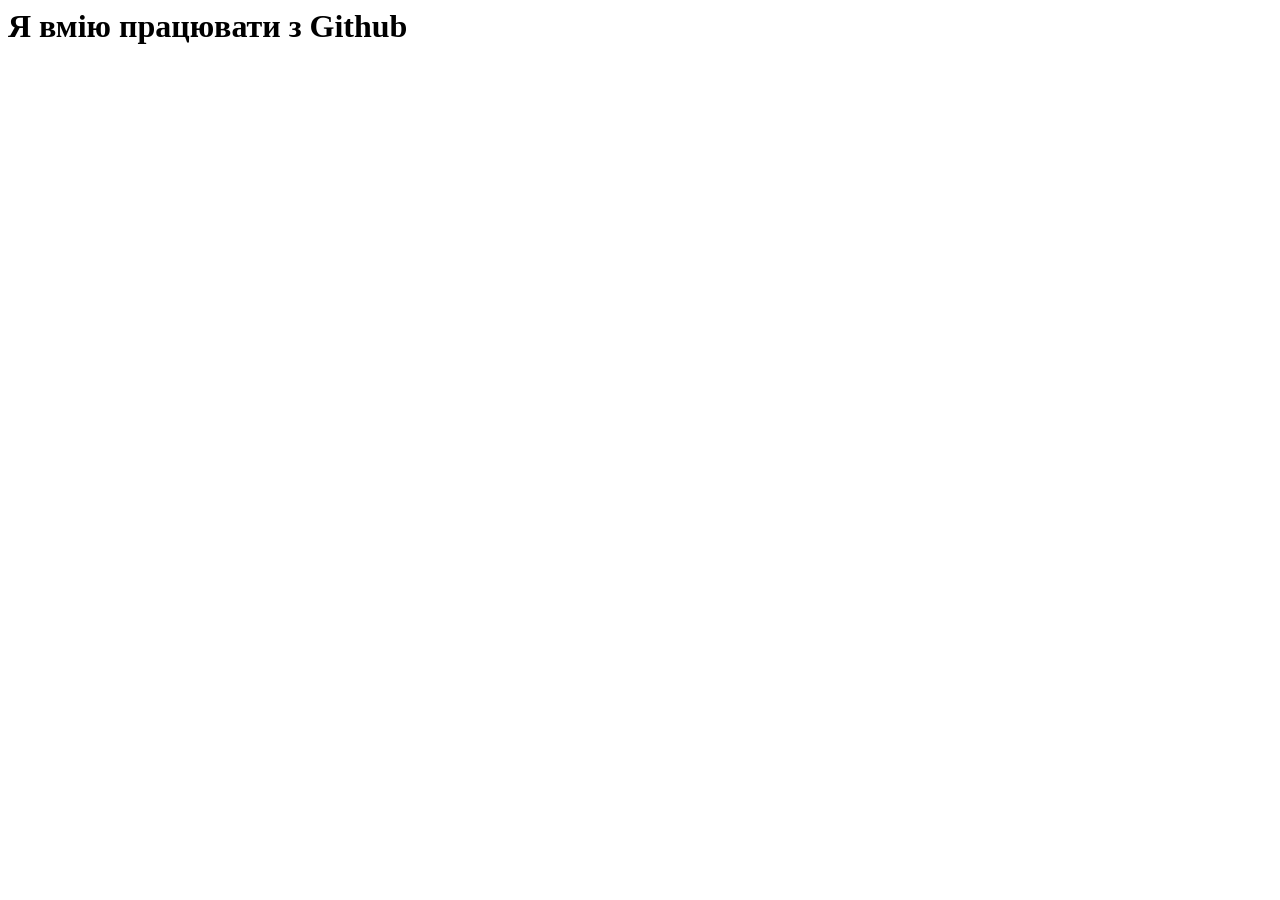
==== index.html @ 5f166f81 "Add file index" ====
<html lang="en">
<head>
    <meta charset="UTF-8">
    <meta name="viewport" content="width=device-width, initial-scale=1">
    <title>Document</title>
</head>
<body>
    <h1> Я вмію працювати з Github</h1>
</body>
</html>
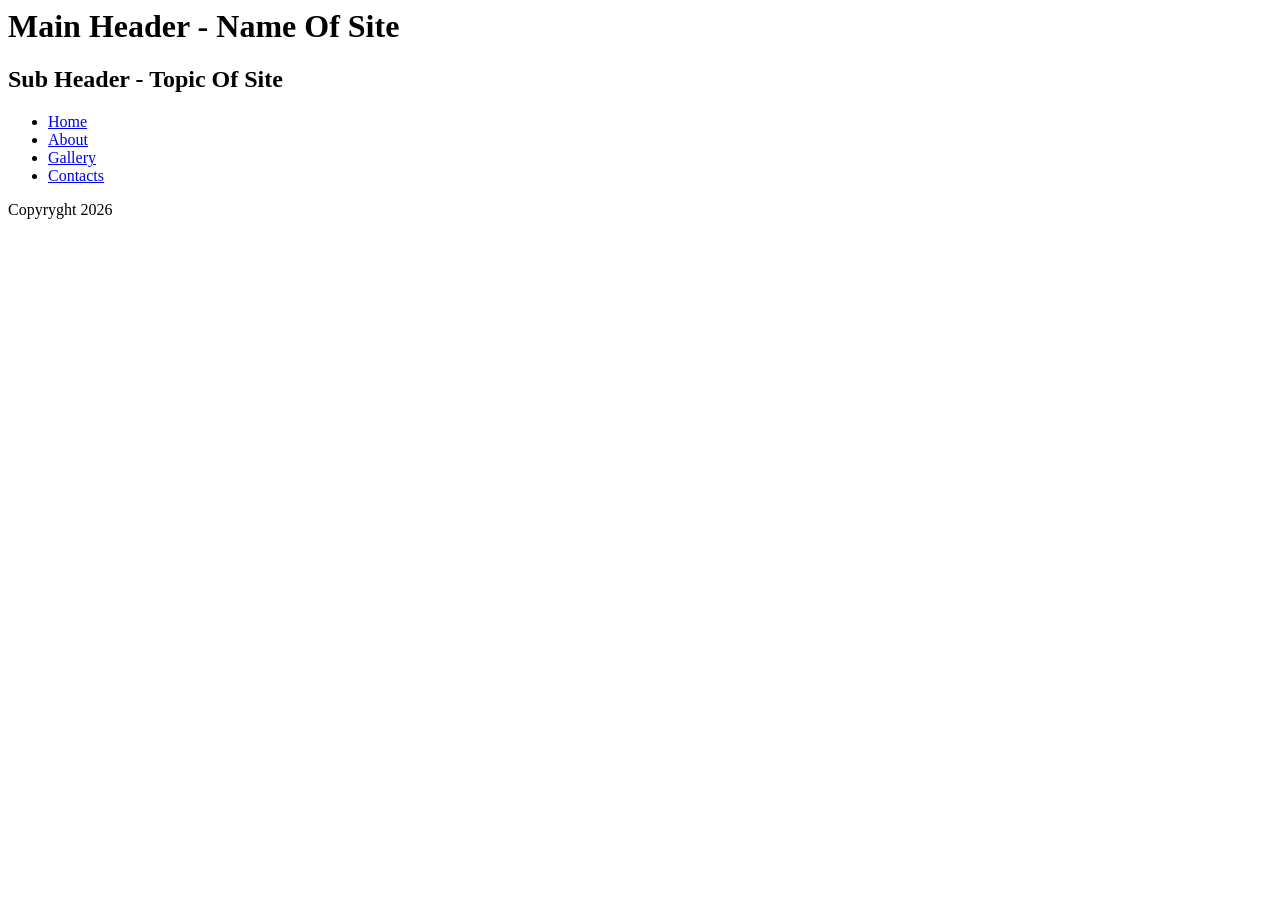
==== commit 1e816a87: "Practise 2" ====
--- a/index.html
+++ b/index.html
@@ -5,6 +5,20 @@
     <title>Document</title>
 </head>
 <body>
-    <h1> Я вмію працювати з Github</h1>
+   <header>
+    <h1> Main Header - Name Of Site</h1>
+    <h2> Sub Header - Topic Of Site</h2>
+   </header>
+    <nav>
+        <ul>
+        <li><a href="index.html" >Home</a></li>
+        <li><a href="info.html" >About</a></li>
+        <li><a href="gallery.html" >Gallery</a></li>
+        <li><a href="contacts.html" >Contacts</a></li>
+        </ul>
+    </nav>
+    <footer>
+        <p>Copyryght 2026</p>
+    </footer>
 </body>
 </html>
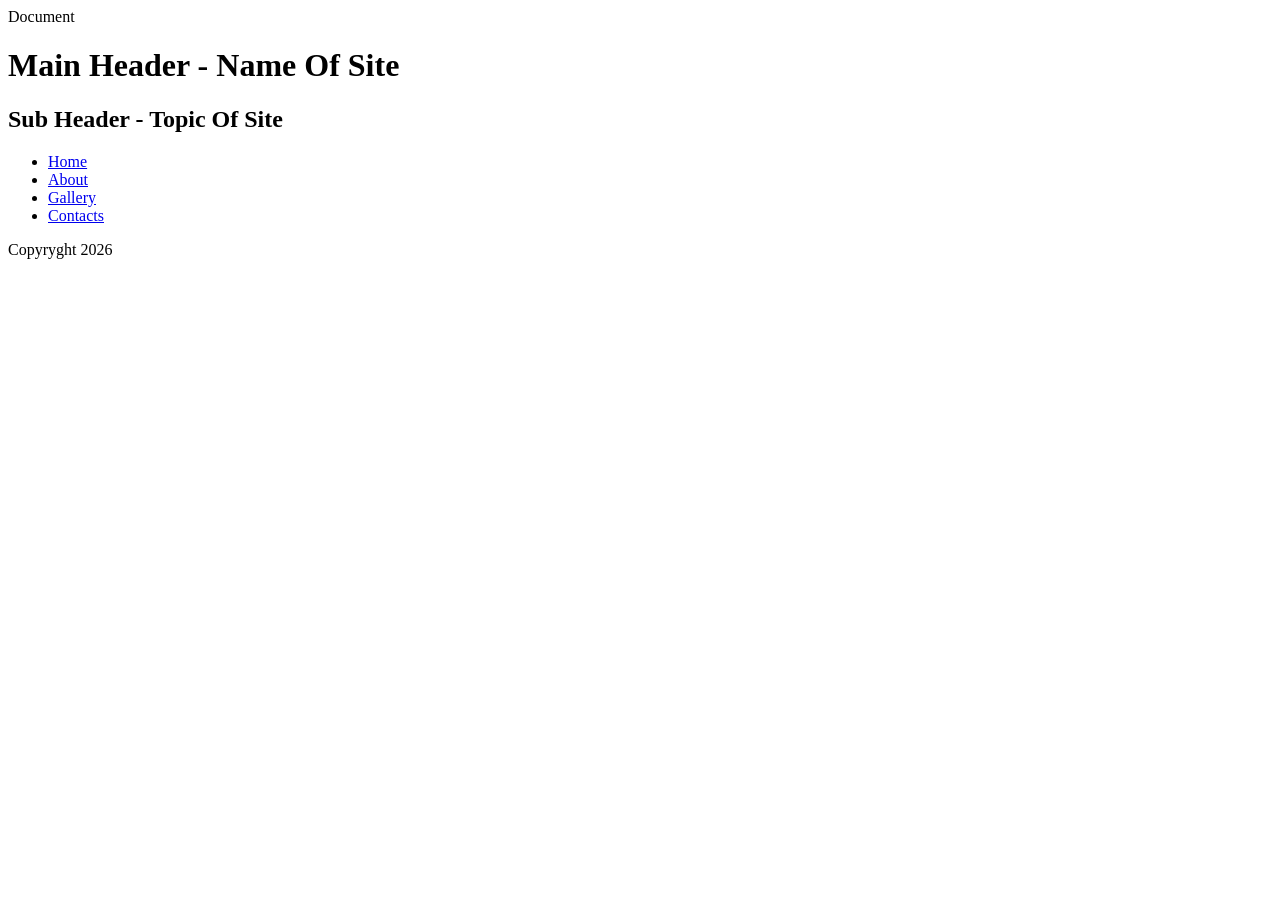
==== commit aeb3bea1: "Practise 3" ====
--- a/index.html
+++ b/index.html
@@ -2,6 +2,7 @@
 <head>
     <meta charset="UTF-8">
     <meta name="viewport" content="width=device-width, initial-scale=1">
+    <link rel="stylesheet" type="text/css" href="css/style.css"
     <title>Document</title>
 </head>
 <body>
@@ -21,4 +22,4 @@
         <p>Copyryght 2026</p>
     </footer>
 </body>
-</html>+</html>
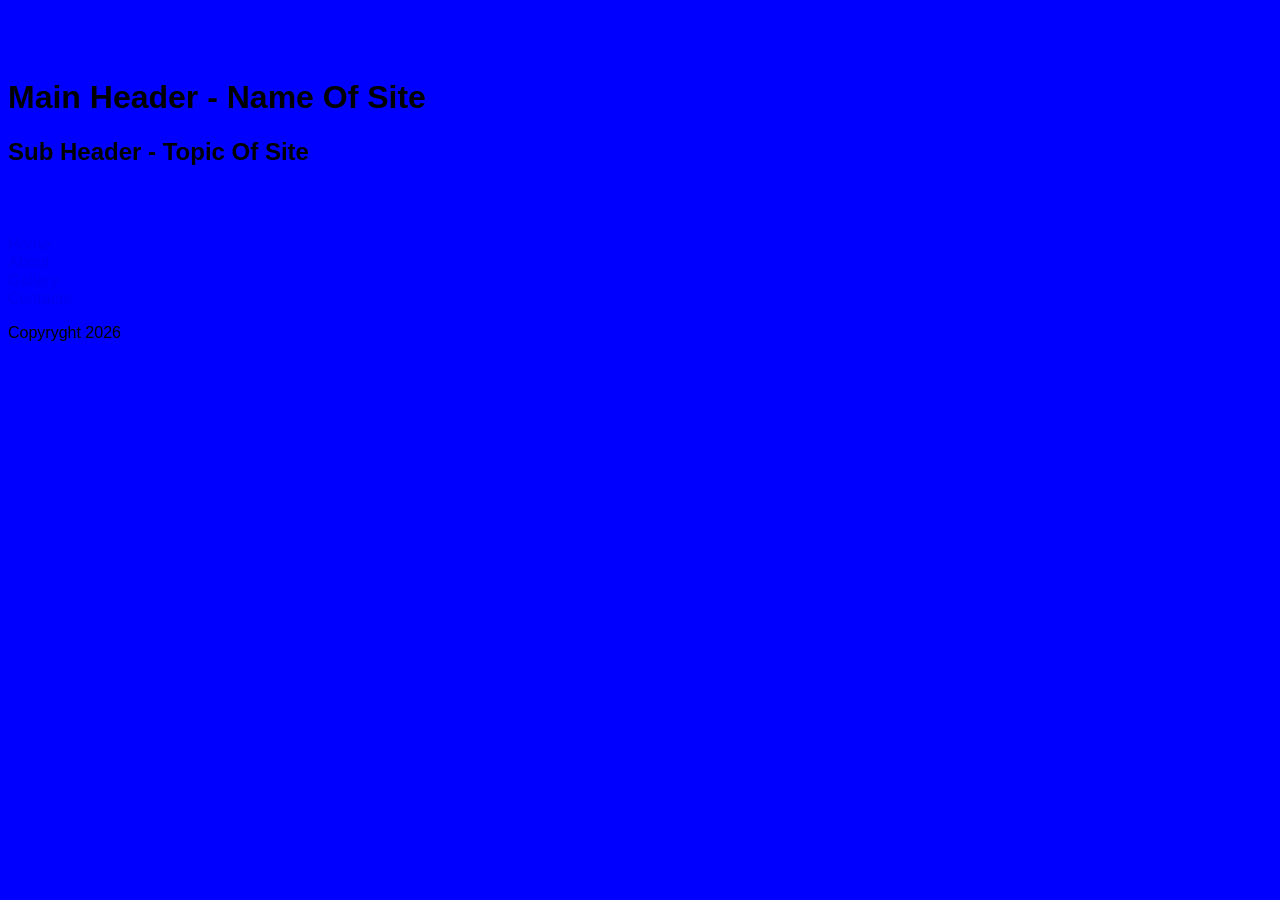
==== commit f13a8034: "Practise 3" ====
--- a/index.html
+++ b/index.html
@@ -2,8 +2,9 @@
 <head>
     <meta charset="UTF-8">
     <meta name="viewport" content="width=device-width, initial-scale=1">
-    <link rel="stylesheet" type="text/css" href="css/style.css"
+
     <title>Document</title>
+    <link rel="stylesheet" href="style.css">
 </head>
 <body>
    <header>
--- a/style.css
+++ b/style.css
@@ -0,0 +1,23 @@
+body{
+    font-family: Arial, San-serif;
+    font-size: 100%;
+    background-color: blue;
+}
+ul{
+    margin: 0;
+    padding: 0;
+}
+ul li{
+    list-style-type: none;
+}
+a{
+    text-decoration: none;
+}
+header{
+    padding:50px 0;}
+    background-color: red;
+}
+h1,h2{
+    color: yellow;
+    tex-align: center
+}
